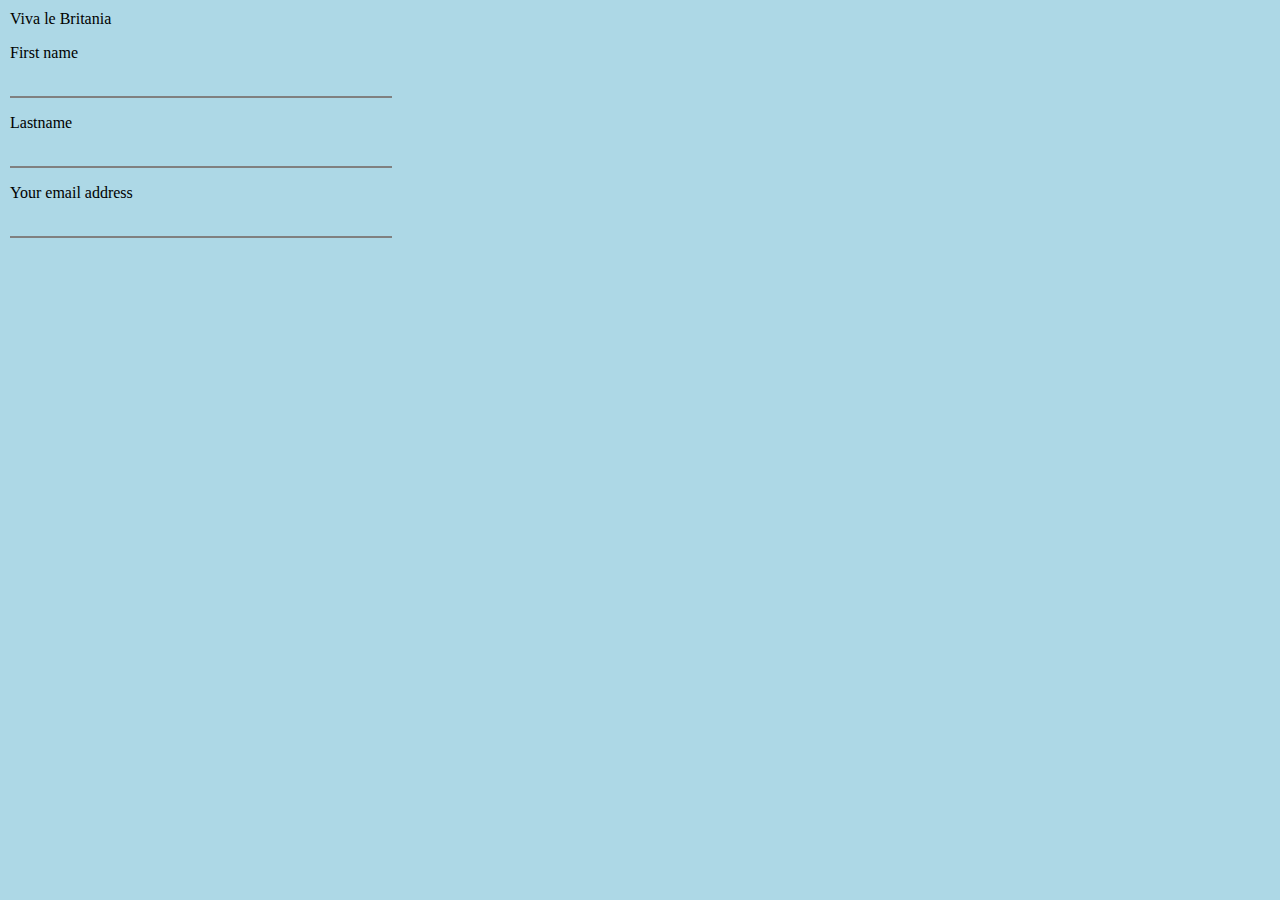
==== CSSMedia3/index.html @ 24f9fabb "donestuff/addedmorestuff" ====
<!doctype html>
<html lang="en">
<head>
    <meta charset="UTF-8">
    <meta name="viewport"
          content="width=device-width, user-scalable=no, initial-scale=1.0, maximum-scale=1.0, minimum-scale=1.0">
    <meta http-equiv="X-UA-Compatible" content="ie=edge">
    <link href="style.css" rel="stylesheet"/>
    <title>Document</title>
</head>
<body>

<header>Viva le Britania</header>

<div class="container">
    <div class="text"></div>
    <div class="fname">
        <p>First name</p>
        <input type="text" id="fname" name="firstname">
    </div>
    <div class="lname">
        <p>Lastname</p>
        <input type="text" id="lname" name="lastname">
    </div>
    <div class="email">
        <p>Your email address</p>
        <input type="text" id="email" name="email">
    </div>
</div>

</body>
</html>
---- CSSMedia3/style.css ----
body {
    margin: 10px;
    background-color: lightblue;
}

.container {
    grid-template-columns: 1fr 1fr;
    grid-template-rows: 30% 30%;

}
/*------------Input boxes----------------*/
input[type=text] {
    width: 30%;
    -webkit-transition: 0.5s;
    outline: none;
    border: none;
    border-bottom: 2px solid gray;
    background: transparent;
}

input[type=text]:focus {
    border: none;
    border-bottom: 2px solid black;

}

/*------------FnameLnameEmail---------------*/
.fname {

}
.lname {

}
.email {

}
/*-------------------------------------------*/
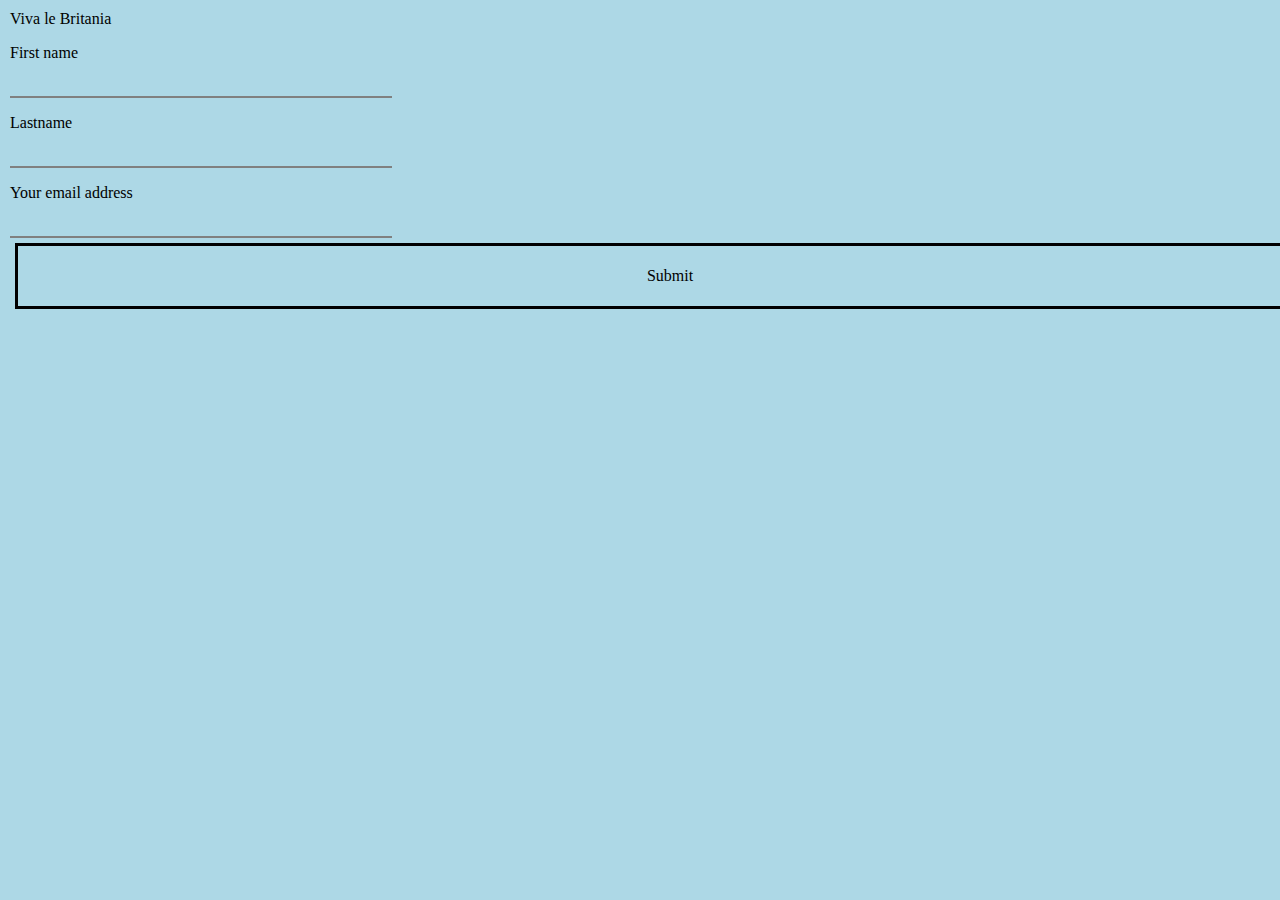
==== commit dc1b9a43: "addedminorstuff" ====
--- a/CSSMedia3/index.html
+++ b/CSSMedia3/index.html
@@ -26,6 +26,9 @@
         <p>Your email address</p>
         <input type="text" id="email" name="email">
     </div>
+    <div class="button">
+        <p>Submit</p>
+    </div>
 </div>
 
 </body>
--- a/CSSMedia3/style.css
+++ b/CSSMedia3/style.css
@@ -8,6 +8,7 @@
     grid-template-rows: 30% 30%;
 
 }
+
 /*------------Input boxes----------------*/
 input[type=text] {
     width: 30%;
@@ -24,14 +25,28 @@
 
 }
 
-/*------------FnameLnameEmail---------------*/
+/*------------FnameLnameEmailButton---------------*/
 .fname {
 
 }
+
 .lname {
 
 }
+
 .email {
 
 }
+
+.button {
+    width: 100%;
+    margin: 5px;
+    border: 3px solid black;
+    color: black;
+    padding: 5px 22px;
+    text-align: center;
+    text-decoration: none;
+    display: inline-block;
+    font-size: 16px;
+}
 /*-------------------------------------------*/
